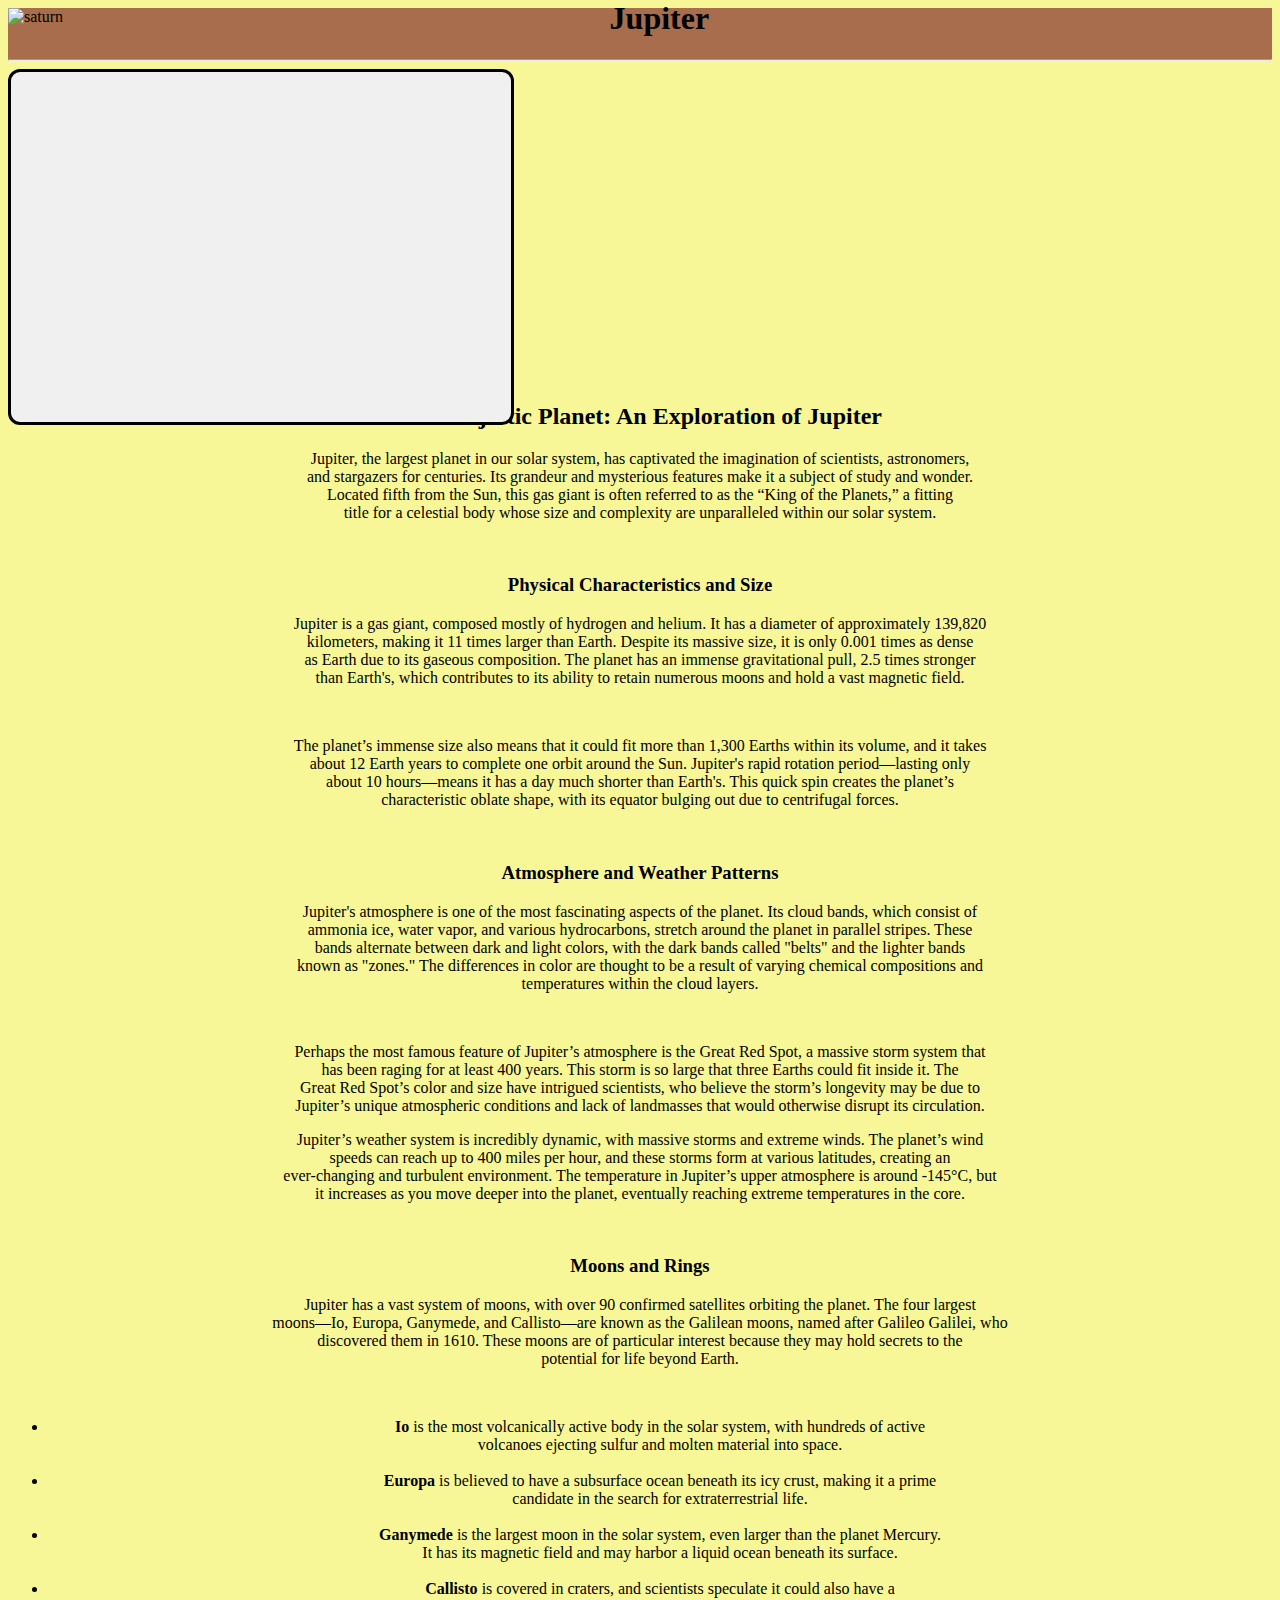
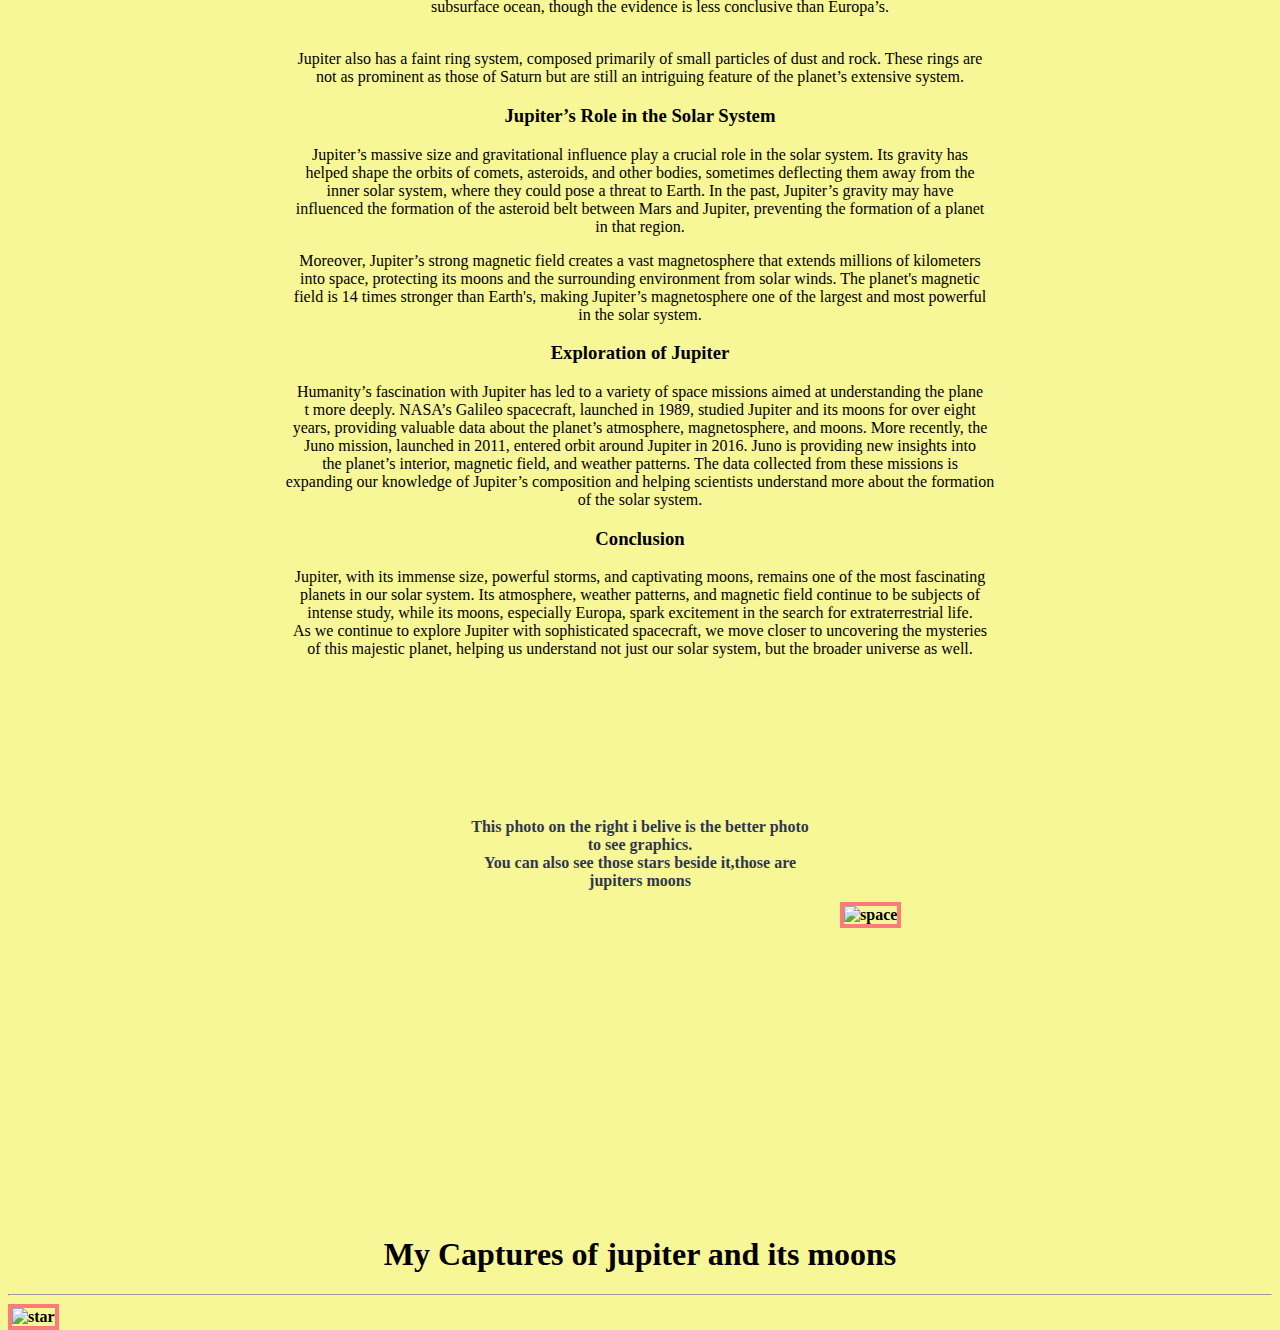
==== jupiter.html @ d1154a52 "Add files via upload" ====
<!DOCTYPE html>
<html lang="en">

<head>
    <title>Document</title>
    <link rel="stylesheet" href="jupiter.css">
</head>

<body>
    <div style="background-color: #a76d4d;"> <img src="ahaa.png" alt="saturn" id="cocom"><h1 id="stolen">Jupiter</h1><hr></div>

    <div class="video-container">
        <video class="hover-video" loop muted>
            <source src="istockphoto-1362530226-640_adpp_is.mp4" type="video/mp4" id="vid">
        </video>
    </div>
    <br><br>
    <br><br><br><br><br><br><br><br><br><br><br>

    <h2>The Majestic Planet: An Exploration of Jupiter</h2>

    <p>Jupiter, the largest planet in our solar system, has captivated the imagination of scientists,
        astronomers,<br>
        and stargazers for centuries. Its grandeur and mysterious features make it a subject of study and
        wonder.<br> 
        Located fifth from the Sun, this gas giant is often referred to as the “King of the Planets,” a fitting<br>
        title for a celestial body whose size and complexity are unparalleled within our solar system.</p><br>

    <h3>Physical Characteristics and Size</h3>

    <p>Jupiter is a gas giant, composed mostly of hydrogen and helium. It has a diameter of approximately
        139,820<br>
        kilometers, making it 11 times larger than Earth. Despite its massive size, it is only 0.001 times as
        dense<br>
        as Earth due to its gaseous composition. The planet has an immense gravitational pull, 2.5 times
        stronger<br>
        than Earth's, which contributes to its ability to retain numerous moons and hold a vast magnetic field.</p>
    <br>

    <p>The planet’s immense size also means that it could fit more than 1,300 Earths within its volume, and it
        takes<br>
        about 12 Earth years to complete one orbit around the Sun. Jupiter's rapid rotation period—lasting only<br>
        about 10 hours—means it has a day much shorter than Earth's. This quick spin creates the planet’s<br>
        characteristic oblate shape, with its equator bulging out due to centrifugal forces.</p><br>

    <h3>Atmosphere and Weather Patterns</h3>

    <p>Jupiter's atmosphere is one of the most fascinating aspects of the planet. Its cloud bands, which consist
        of<br>
        ammonia ice, water vapor, and various hydrocarbons, stretch around the planet in parallel stripes. These<br>
        bands alternate between dark and light colors, with the dark bands called "belts" and the lighter bands<br>
        known as "zones." The differences in color are thought to be a result of varying chemical compositions
        and<br>
        temperatures within the cloud layers.</p><br>

    <p>Perhaps the most famous feature of Jupiter’s atmosphere is the Great Red Spot, a massive storm system
        that<br>
        has been raging for at least 400 years. This storm is so large that three Earths could fit inside it.
        The<br>
        Great Red Spot’s color and size have intrigued scientists, who believe the storm’s longevity may be due
        to<br>
        Jupiter’s unique atmospheric conditions and lack of landmasses that would otherwise disrupt its
        circulation.<br>
    </p>

    <p>Jupiter’s weather system is incredibly dynamic, with massive storms and extreme winds. The planet’s wind<br>
        speeds can reach up to 400 miles per hour, and these storms form at various latitudes, creating an<br>
        ever-changing and turbulent environment. The temperature in Jupiter’s upper atmosphere is around -145°C,
        but<br>
        it increases as you move deeper into the planet, eventually reaching extreme temperatures in the core.</p>
    <br>

    <h3>Moons and Rings</h3>

    <p>Jupiter has a vast system of moons, with over 90 confirmed satellites orbiting the planet. The four
        largest<br>
        moons—Io, Europa, Ganymede, and Callisto—are known as the Galilean moons, named after Galileo Galilei,
        who<br>
        discovered them in 1610. These moons are of particular interest because they may hold secrets to the<br>
        potential for life beyond Earth.</p><br>

    <ul>
        <li><strong>Io</strong> is the most volcanically active body in the solar system, with hundreds of
            active<br>
            volcanoes ejecting sulfur and molten material into space.</li><br>
        <li><strong>Europa</strong> is believed to have a subsurface ocean beneath its icy crust, making it a
            prime<br>
            candidate in the search for extraterrestrial life.</li><br>
        <li><strong>Ganymede</strong> is the largest moon in the solar system, even larger than the planet
            Mercury.<br>
            It has its magnetic field and may harbor a liquid ocean beneath its surface.</li><br>
        <li><strong>Callisto</strong> is covered in craters, and scientists speculate it could also have a<br>
            subsurface ocean, though the evidence is less conclusive than Europa’s.</li><br>
    </ul>

    <p>Jupiter also has a faint ring system, composed primarily of small particles of dust and rock. These rings
        are<br>
        not as prominent as those of Saturn but are still an intriguing feature of the planet’s extensive
        system.<br>
    </p>

    <h3>Jupiter’s Role in the Solar System</h3>

    <p>Jupiter’s massive size and gravitational influence play a crucial role in the solar system. Its gravity
        has<br>
        helped shape the orbits of comets, asteroids, and other bodies, sometimes deflecting them away from the<br>
        inner solar system, where they could pose a threat to Earth. In the past, Jupiter’s gravity may have<br>
        influenced the formation of the asteroid belt between Mars and Jupiter, preventing the formation of a
        planet<br>
        in that region.</p>

    <p>Moreover, Jupiter’s strong magnetic field creates a vast magnetosphere that extends millions of
        kilometers<br>
        into space, protecting its moons and the surrounding environment from solar winds. The planet's magnetic<br>
        field is 14 times stronger than Earth's, making Jupiter’s magnetosphere one of the largest and most
        powerful<br>
        in the solar system.<br></p>

    <h3>Exploration of Jupiter</h3>

    <p>Humanity’s fascination with Jupiter has led to a variety of space missions aimed at understanding the
        plane<br>t
        more deeply. NASA’s Galileo spacecraft, launched in 1989, studied Jupiter and its moons for over eight<br>
        years, providing valuable data about the planet’s atmosphere, magnetosphere, and moons. More recently,
        the<br>
        Juno mission, launched in 2011, entered orbit around Jupiter in 2016. Juno is providing new insights
        into<br>
        the planet’s interior, magnetic field, and weather patterns. The data collected from these missions is<br>
        expanding our knowledge of Jupiter’s composition and helping scientists understand more about the
        formation<br>
        of the solar system.</p>

    <h3>Conclusion</h3>

    <p>Jupiter, with its immense size, powerful storms, and captivating moons, remains one of the most
        fascinating<br>
        planets in our solar system. Its atmosphere, weather patterns, and magnetic field continue to be subjects
        of<br>
        intense study, while its moons, especially Europa, spark excitement in the search for extraterrestrial
        life.<br>
        As we continue to explore Jupiter with sophisticated spacecraft, we move closer to uncovering the
        mysteries<br>
        of this majestic planet, helping us understand not just our solar system, but the broader universe as
        well.<br>
    </p>
    </p>
    <br><br><br><br><br><br><br><br><br><br><br><br><b><br><br><br><br><br><br>
        <br><br><br><br><br><br><br><br><br><br><br><br>
    <h1 style="font-family: font-1; text-align: center;">My Captures of jupiter and its moons</h1>
    <hr>
    <img src="jup.jpg" alt="star" id="both">

    <p id="mox">This photo on the right i belive is the better photo
        <br>to see graphics. <br> You can also see those stars beside it,those are <br> jupiters moons
    </p>

    <img src="thats.jpg" alt="space" id="peace">
</body>
<script>
    const video = document.querySelector('.hover-video');

    document.querySelector('.video-container').addEventListener('mouseenter', () => {
        video.play();
    });

    document.querySelector('.video-container').addEventListener('mouseleave', () => {
        video.pause();
    });
</script>

</html>
---- jupiter.css ----
@font-face {
    font-family: 'Font-2';
    src: url('fonts/font2.otf');

}

@font-face {
    font-family: 'font-1';
    src: url('fonts/Avigea.ttf');

}


body {
    background-color: rgb(248, 247, 151);
}

.video-container {
    position: relative;
    width: 500px; /* Example width */
    height: 350px; /* Example height */
    background-color: #f0f0f0;
    border: 3px solid #000; /* Example border */
    overflow: hidden;
    border-radius: 12px; /* Rounded corners */
}

.hover-video {
    width: 100%;
    height: 100%;
    object-fit: cover;
    opacity: 0.5;
    transition: transform 0.3s ease, opacity 0.3s ease;
    position: absolute;
}


.video-container:hover .hover-video {
    opacity: 1;
    transform: scale(1.02); /* Slight zoom effect */
}

@keyframes playVideo {
    from {
        opacity: 0.7;
    }

    to {
        opacity: 1;
    }
}


p {
    font-family: font-1;
    text-align: center;
}

ul {
    font-family: font-1;
    text-align: center;
}

h3 {
    text-align: center;
    font-family: font-1;
}

h2 {
    text-align: center;
    font-family: font-1;
    margin-top: -20vw;
}

#both {
    width: 30vw;
    border: 4px #ff7b7b solid;
}

#hot {
    margin-left: 40vw;
}

#mox {
    margin-top: -40vw;
    color: #2f374f;
}

#peace {
    width: 30vw;
    height: 40vw;
    margin-left: 65vw;
    margin-top: -6vw;
    border: 4px #ff7b7b solid;
}


#cocom {
    width: auto;
    height: auto;
    display: flex;
}



#stolen {
    margin-left: 47vw;
    font-family: font-2;
    margin-top: -2vw;
}
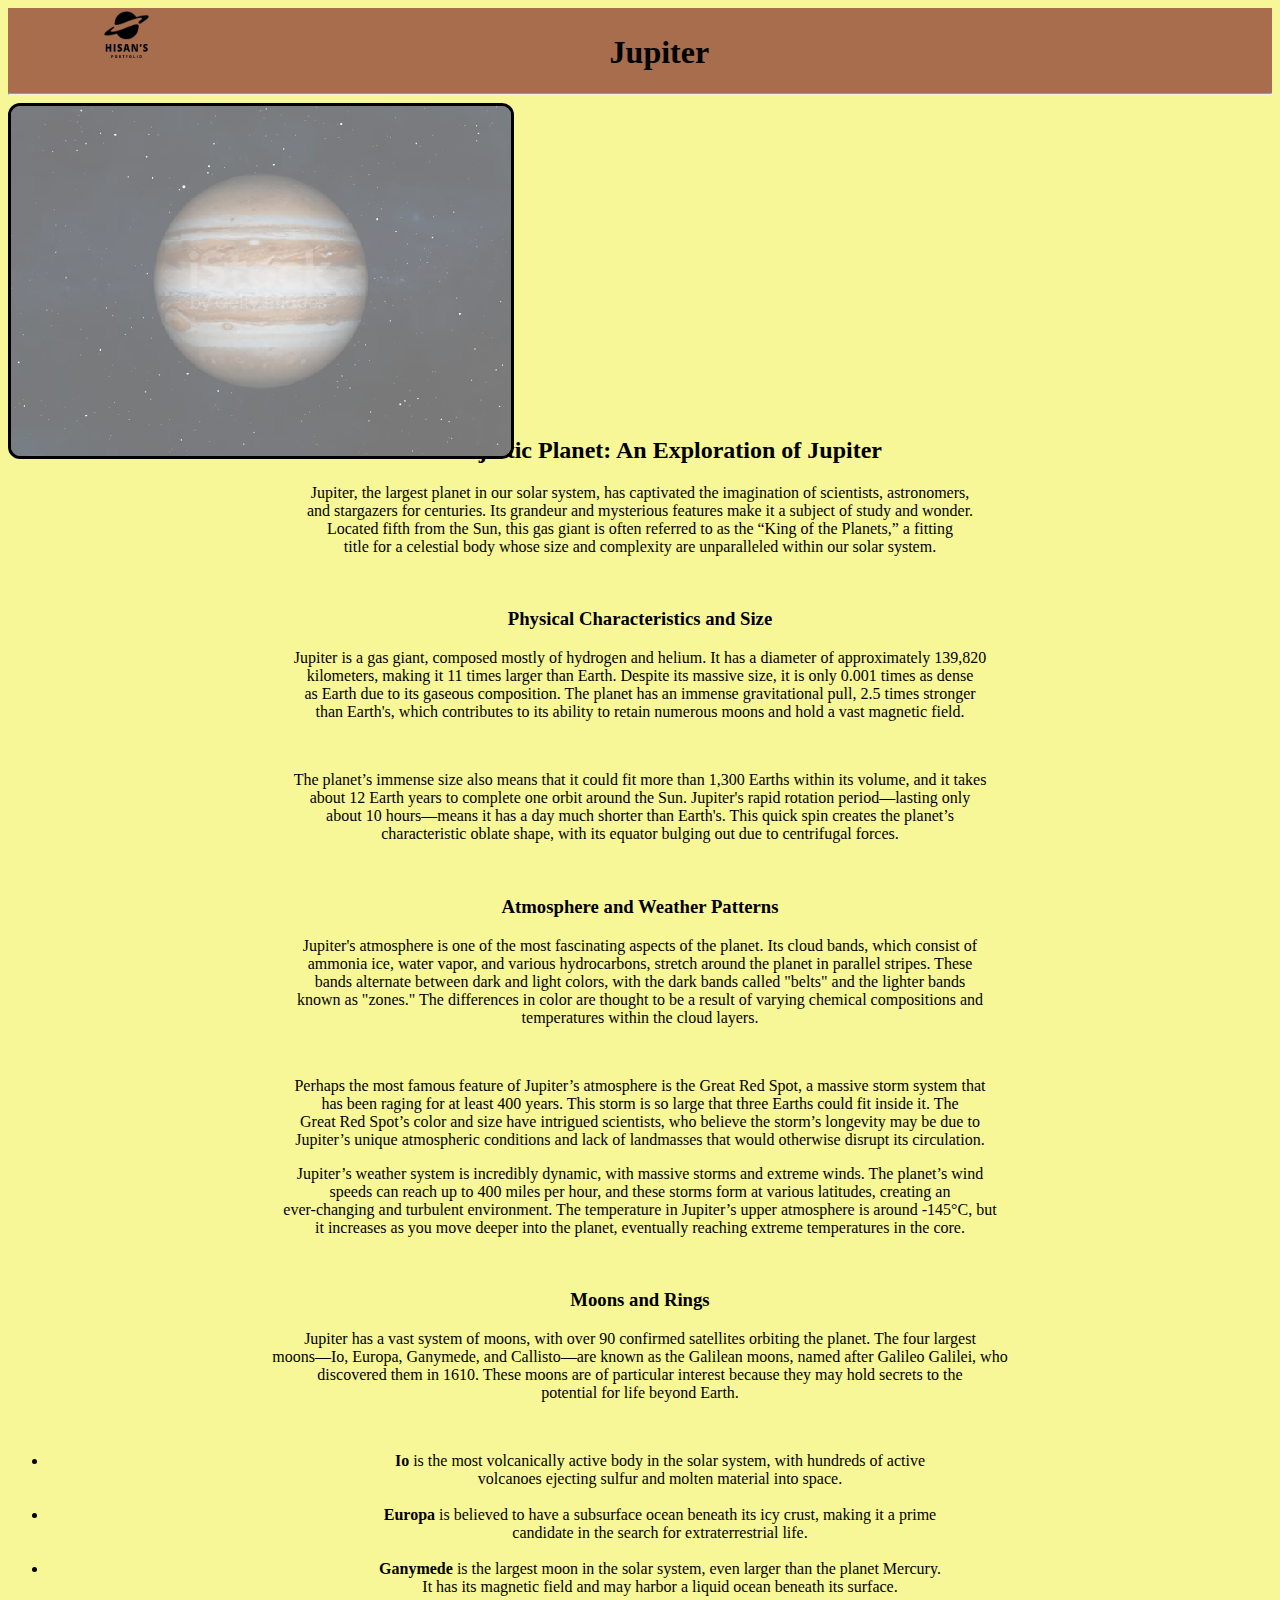
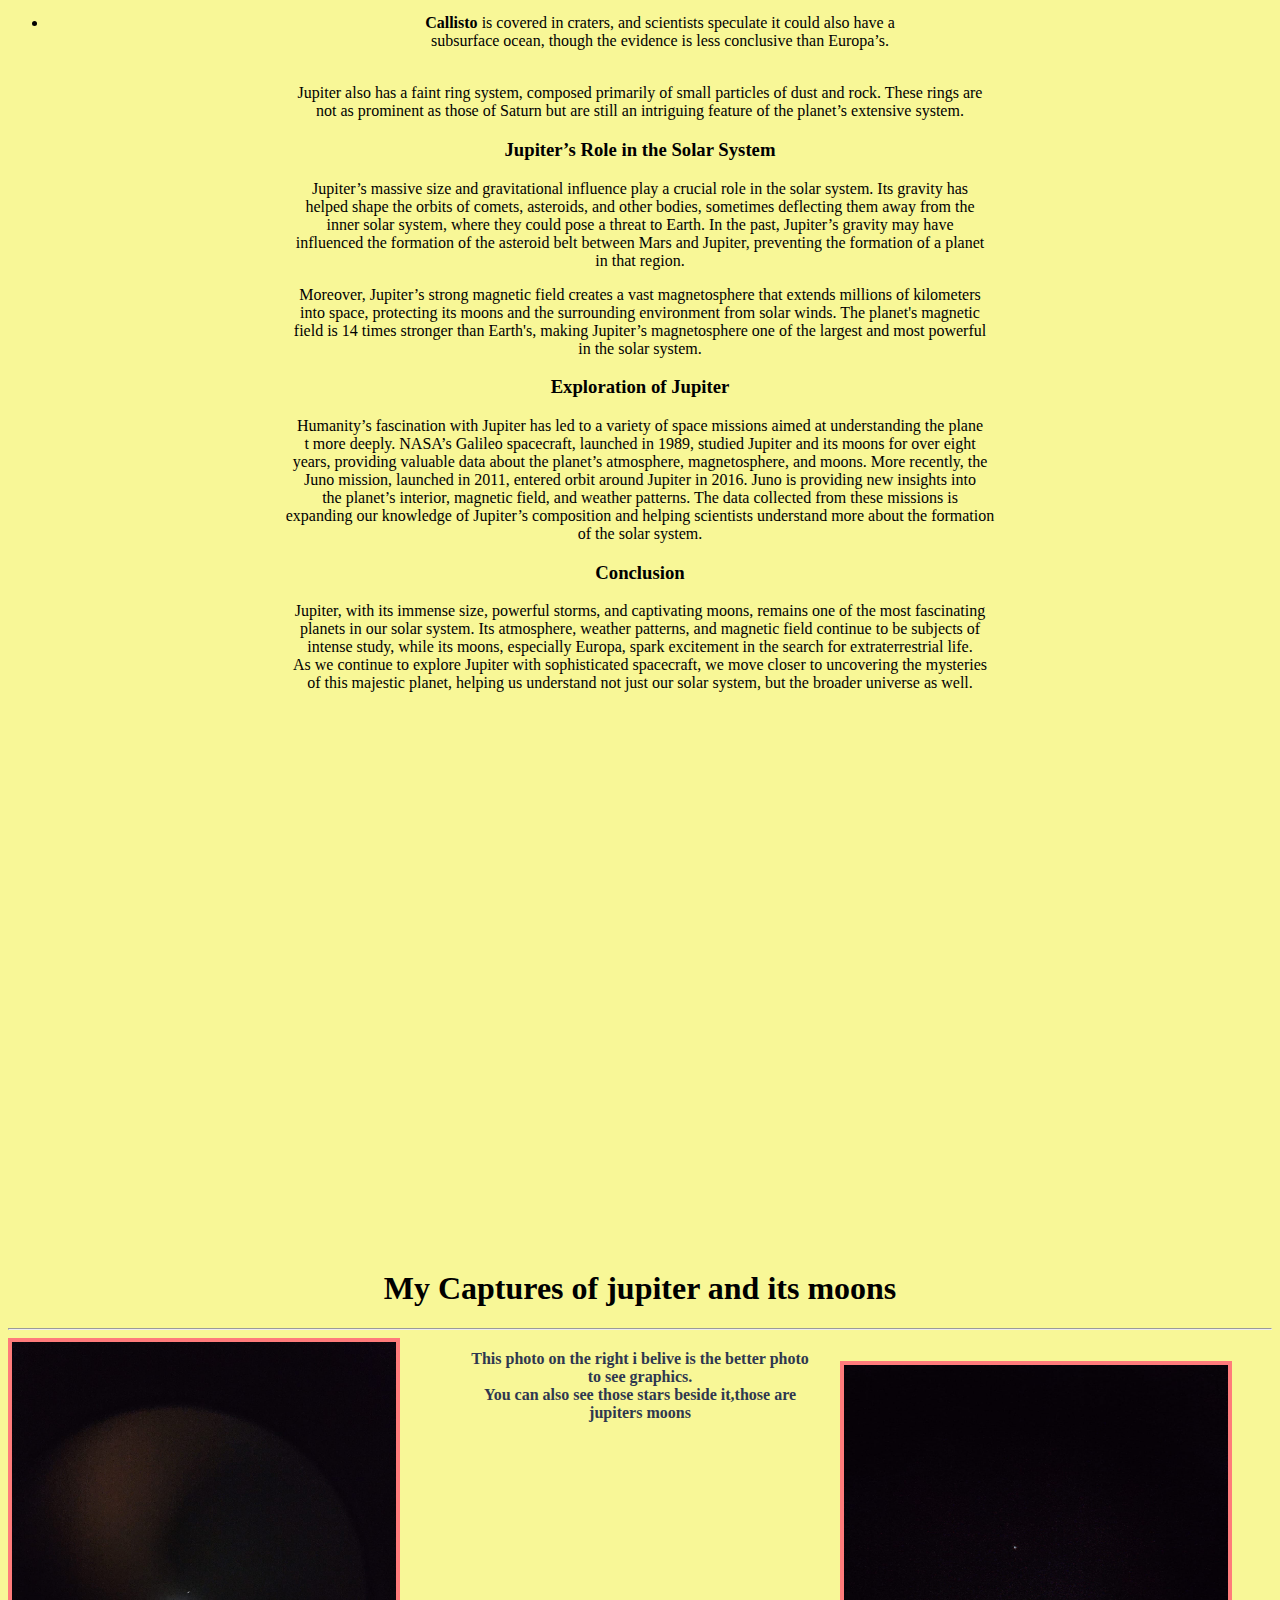
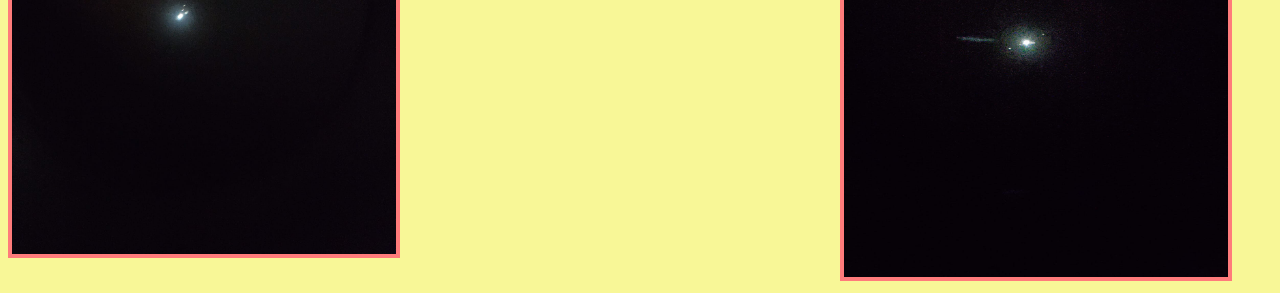
==== commit 8ed7d060: "Add files via upload" ====
--- a/jupiter.html
+++ b/jupiter.html
@@ -4,6 +4,7 @@
 <head>
     <title>Document</title>
     <link rel="stylesheet" href="jupiter.css">
+    <link rel="shortcut icon" type="image/png" href="White and Black Simple Planet Logo.png">
 </head>
 
 <body>
